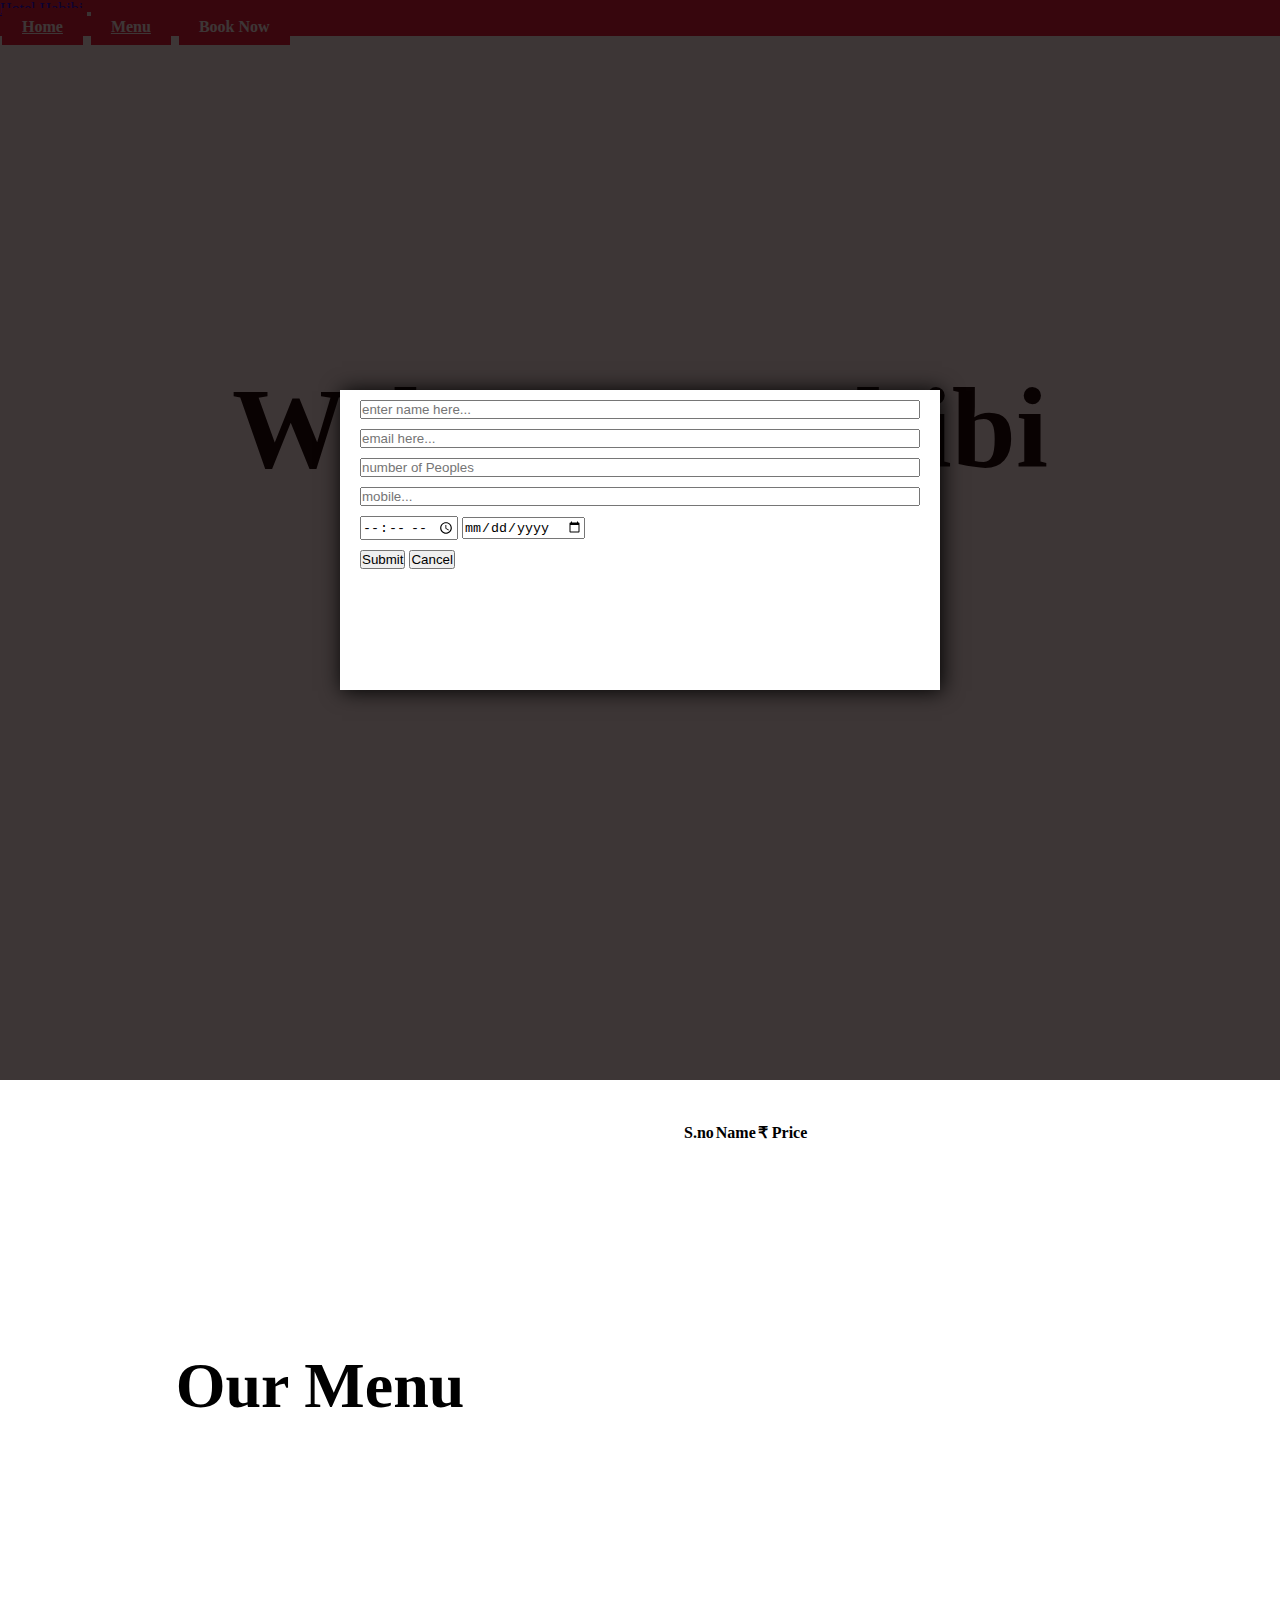
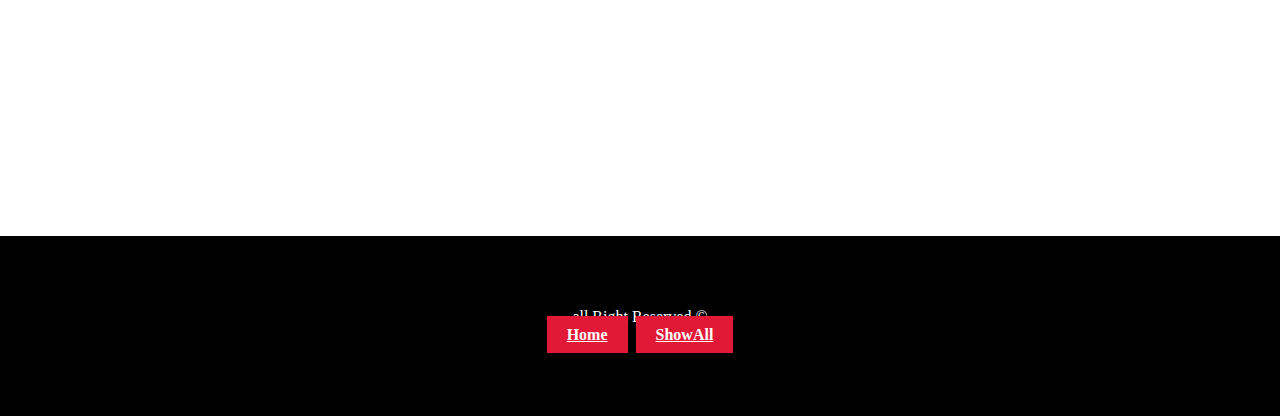
==== index.html @ dcf71c23 "Add files via upload" ====
<!DOCTYPE html>
<html lang="en">
  <head>
    <meta charset="UTF-8" />
    <meta http-equiv="X-UA-Compatible" content="IE=edge" />
    <meta name="viewport" content="width=device-width, initial-scale=1.0" />
    <title>HOME - Welcome</title>
    <!-- CDNs -->

    <!-- FONT awesome -->
    <link
      rel="stylesheet"
      href="https://cdnjs.cloudflare.com/ajax/libs/font-awesome/6.2.0/css/all.min.css"
      integrity="sha512-xh6O/CkQoPOWDdYTDqeRdPCVd1SpvCA9XXcUnZS2FmJNp1coAFzvtCN9BmamE+4aHK8yyUHUSCcJHgXloTyT2A=="
      crossorigin="anonymous"
      referrerpolicy="no-referrer"
    />
    <!-- BOOTSTRAP -->
    <!-- CSS only -->
    <link
      href="https://cdn.jsdelivr.net/npm/bootstrap@5.2.2/dist/css/bootstrap.min.css"
      rel="stylesheet"
      integrity="sha384-Zenh87qX5JnK2Jl0vWa8Ck2rdkQ2Bzep5IDxbcnCeuOxjzrPF/et3URy9Bv1WTRi"
      crossorigin="anonymous"
    />

    <!-- JavaScript Bundle with Popper -->
    <script
      src="https://cdn.jsdelivr.net/npm/bootstrap@5.2.2/dist/js/bootstrap.bundle.min.js"
      integrity="sha384-OERcA2EqjJCMA+/3y+gxIOqMEjwtxJY7qPCqsdltbNJuaOe923+mo//f6V8Qbsw3"
      crossorigin="anonymous"
    ></script>

    <!-- BOOTSTRAP -->
    <!-- Personal StyleSheet -->
    <link rel="stylesheet" href="style.css" />

    <!-- CDNs -->
  </head>

  <body>
    <!-- Nav Section -->
    <header>
      <nav class="navbar navbar-expand-lg">
        <div class="container">
          <a class="navbar-brand fw-bold fs-3" href="#"> Hotel Habibi</a>
          <button
            class="navbar-toggler"
            type="button"
            data-bs-toggle="collapse"
            data-bs-target="#navbarNavAltMarkup"
            aria-controls="navbarNavAltMarkup"
            aria-expanded="false"
            aria-label="Toggle navigation"
          >
            <span class="navbar-toggler-icon"></span>
          </button>
          <div class="collapse navbar-collapse" id="navbarNavAltMarkup">
            <div class="navbar-nav ms-auto">
              <a class="nav-link linker" href="#hero">Home</a>
              <a class="nav-link linker" href="#menu">Menu</a>
              <span class="nav-link linker" href="#booking" onclick="book()">Book Now</span>
            </div>
          </div>
        </div>
      </nav>
    </header>

    <!-- Nav Section -->

    <!-- Main section -->
    <main>
      <!-- Hero Section -->

      <section class="hero" id="hero">
        <article class="hero-article">
          <h1 class="animate-h1" id="h1" >Welcome,Habibi</h1>
          <p class="animate-p">Here,Tummy meets <span class="bg-danger badge">heaven</span></p>
          <button class="book my-5 animate-p" id="book" onclick="book()">
            BOOK TABLE <i class="fa-solid fa-arrow-right"></i>
          </button>
        </article>
      </section>

      <!-- Hero Section -->

      <!-- Menu Section -->
      <section class="menu" id="menu">
        <div class="menu-left">
          <p class="menu-header">Our Menu</p>
        </div>
        <div class="menu-right">
          <table class="table table-responsive table-striped">
            <thead>
              <tr>
                <th>S.no</th>
                <th>Name</th>
                <th> ₹  Price</th>
              </tr>
            </thead>
            <tbody id="menuBody"></tbody>
          </table>
        </div>
      </section>

      <section class="booking d-none" id="booking">
        <form onsubmit="event.preventDefault()">
          <input type="text" placeholder="enter name here..." class="form-control" name="name" />
          <input type="email" placeholder="email here..." class="form-control" name="email" />
          <input type="number" placeholder="number of Peoples" class="form-control" name="seats" />
          <input type="tel" placeholder="mobile..." class="form-control" name="email" />

          <div class="input-control d-flex">
            <input type="time" class="form-control me-2" name="time" />
            <input type="date" class="form-control" name="date" />
          </div>
          <div class="d-flex align-self-end">
            <button class="btn btn-danger me-1" onclick="Submit()">Submit</button>
            <button class="btn btn-warning" onclick="cancel()">Cancel</button>
          </div>
        </form>
      </section>
    </main>
    <!-- Menu section -->

    <footer class="footer">
        <p>all Right Reserved &copy;</p>
        <div class="d-flex">
            <a class="nav-link linker" href="#hero">Home</a>
            <a class="nav-link linker" href="./reservation.html">ShowAll</a>
        </div>
    </footer>

    <script src="./script/index.js"></script>
    <script src="./script/Data.js"></script>
  </body>
</html>
---- style.css ----
*{
    scroll-behavior: smooth;
    margin: 0;
    padding: 0;
    box-sizing: border-box;
}
body{
    position: relative;
}

header{
    background-color: #E21837;
}
section{
    width: 100%;
    height: 100vh;
    background-size: cover;
    background-repeat: no-repeat;
    background-position: center;
    background-attachment: fixed;
}
.hero{
    background-image: url("https://images.pexels.com/photos/616401/pexels-photo-616401.jpeg?auto=compress&cs=tinysrgb&w=600");
}
.list{
    background-image: url("https://www.phocafe.co.uk/wp-content/uploads/2018/07/Nutrition-Single-Background.jpg");
    padding: 50px 0px;
    overflow: scroll; 
   
}
.menu{
    background-image: url("https://www.phocafe.co.uk/wp-content/uploads/2018/07/Nutrition-Single-Background.jpg");
    display: flex;
    justify-content: space-around;
    align-items: center;
}

.hero-article{
    width: 100%;
    height: 100%;
    display: flex;
    justify-content: center;
    align-items: center;
    flex-direction: column;
}


.hero-article h1{
    font-size: 9vw;
}
.hero-article p{
    font-size: 4vw;
}
.linker{
    color: white;
    margin: 0px 2px ;
    background-color: #E21837;
    font-weight: 600;
    padding: 10px 20px  !important;
}
.linker:hover
{
    transition: all 1s;
    background-color: black;
    color: white;
}

/* Menu */

.menu-header
{
    background-color: rgba(255, 255, 255, 0.82);
    padding: 5px 50px;
    font-size: 5vw;
    font-weight: bold;
}

.menu-left,.menu-right{
    height: 60vh;
    width: 45%;
}
.menu-right{
    padding:  5px 10px;
   
    overflow-y: scroll;
    background-color: rgba(255, 255, 255, 0.829);
}
.menu-left{
    display: flex;
    justify-content: center;
    align-items: center;
    padding: 10px 70px !important ;
}
.book{
    font-size: 2rem;
    transition: all 1s;
    background-color: #E21837;
    border: none;
    color: white;
    font-weight: bold;
    padding: 10px 30px !important;
}
.book:hover{
    background-color: black;
    scale: 1.1 1;
}
.main-h1{
    background-color: #E21837;
    margin: 0;
    color: white;
}


/* Menu */

.booking{
    background-color: rgba(11, 3, 3, 0.797);
    display: flex;
    justify-content: center;
    align-items: center;
    position: absolute;
    top: 0;
    width: 100%;
    height: 120vh;
    z-index: 100;
}
.animate
{
    animation: animateBooking;
    animation-duration: 1s;
}
form{
    padding: 10px 20px;
    width: 600px;
    height: 300px;
    display: flex;
    flex-direction: column;
    background-color: white;
    gap: 10px;
    box-shadow: 2px 1px 20px black;
}

.footer{
    height:20vh;
    background-color: black;
    display: flex;
    align-items: center;
    flex-direction: column;
    justify-content: center;
}
.footer p{
    color: white;
}


/* Reservation page */

.list-table{
    min-width: 900px;
    max-height: 60vh;
    overflow: scroll;
    margin: auto;
    background-color: rgba(255, 255, 255, 0.874);
}
.animate-h1
{
    animation: animateH1;
    animation-duration: 3s;
}
.animate-p
{
    animation: animateP;
    animation-duration: 5s;
}

@keyframes animateBooking {
    0%{
        opacity: 0;
        translate: 0px -400px;
    }
    
}
@keyframes animateP {
    0%{
        opacity: 0;
        translate: -100px ;
    }
    50%{
        opacity: 0;
        translate : -100px;

    }

}

@keyframes animateH1 {
    0%{
        opacity: 0;
        scale: 2 1;
        translate: 0px -500px   ;    
    }
    50%{
        opacity: 0;
        scale: 1.5 1;
        
    }
}



@media (max-width:900px) {
   .menu{
    flex-direction: column;
    justify-content: center;
   }
   .menu-left,.menu-right{
    width: 80%;

   }
   .menu-left
   {
    display: block;
    height: 10vh;
   }
   form{
    width: 90%;
   }
   
   .menu-header{
    width: 100%;
    padding: 0;
    text-align: center;
   }
   .hero-article h1{
    font-size: 12vw;
}
.hero-article p{
    font-size: 6vw;
}



}
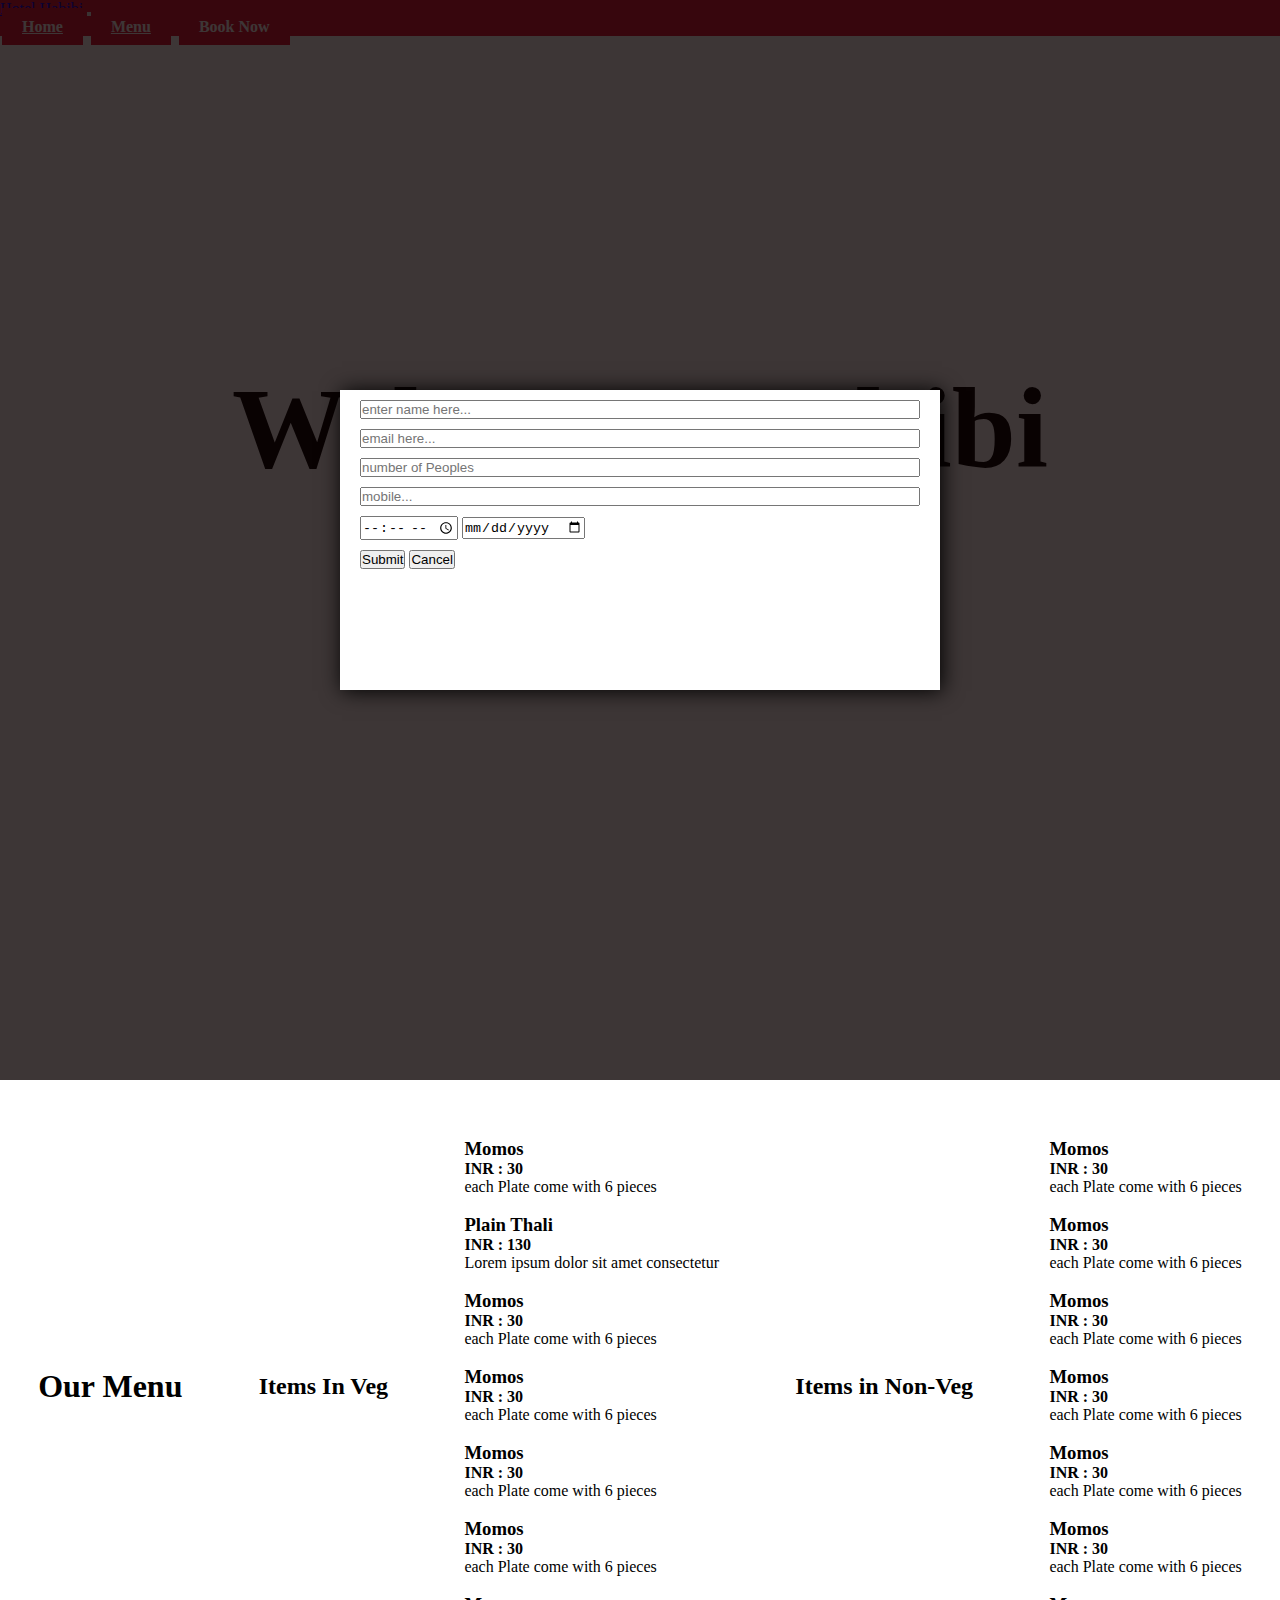
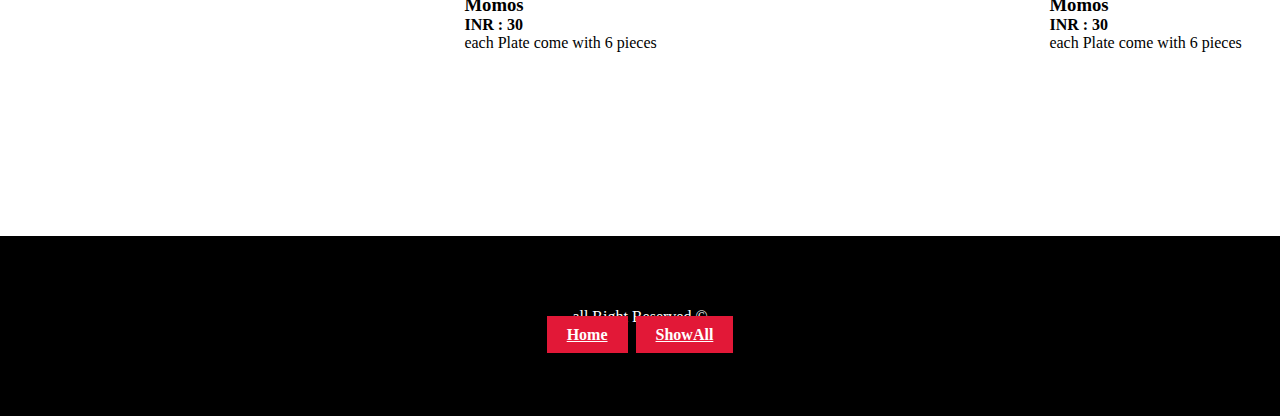
==== commit 3ab94363: "Add files via upload" ====
--- a/index.html
+++ b/index.html
@@ -85,23 +85,199 @@
       <!-- Hero Section -->
 
       <!-- Menu Section -->
-      <section class="menu" id="menu">
-        <div class="menu-left">
-          <p class="menu-header">Our Menu</p>
+      <section class="menu p-2" id="menu">
+        <h1 class="menu-heading">Our Menu</h1>
+        <h2 class="items-heading mb-2">Items In Veg</h2>
+        <div class="cards container veg mb-2" >
+            <div class="card col col-lg-3 col-md-6 col-sm-6 col-12">
+              <div class="left">
+                <img src="https://th.bing.com/th/id/OIP.aG7qW3hdlk6cb1qmIuyNtgHaE9?w=248&h=180&c=7&r=0&o=5&dpr=1.25&pid=1.7" alt="">
+              </div>
+
+              <div class="right">
+                <h3>Momos</h3>
+                <div>
+                <p><strong>INR : 30 </Strong></p>
+                <p>each Plate come with 6 pieces</p>
+                </div>
+              </div>
+            </div>
+            <div class="card col col-lg-3 col-md-6 col-sm-6 col-12">
+              <div class="left">
+                <img src="https://th.bing.com/th/id/OIP.tMAp-VsLL3ekhgvs8Z0hYwHaE8?w=306&h=204&c=7&r=0&o=5&dpr=1.25&pid=1.7" alt="">
+              </div>
+
+              <div class="right">
+                <h3>Plain Thali</h3>
+                <div>
+                <p><strong>INR : 130 </Strong></p>
+                <p>Lorem ipsum dolor sit amet consectetur </p>
+                </div>
+              </div>
+            </div>
+            <div class="card col col-lg-3 col-md-6 col-sm-6 col-12">
+              <div class="left">
+                <img src="https://th.bing.com/th/id/OIP.aG7qW3hdlk6cb1qmIuyNtgHaE9?w=248&h=180&c=7&r=0&o=5&dpr=1.25&pid=1.7" alt="">
+              </div>
+
+              <div class="right">
+                <h3>Momos</h3>
+                <div>
+                <p><strong>INR : 30 </Strong></p>
+                <p>each Plate come with 6 pieces</p>
+                </div>
+              </div>
+            </div>
+            <div class="card col col-lg-3 col-md-6 col-sm-6 col-12">
+              <div class="left">
+                <img src="https://th.bing.com/th/id/OIP.aG7qW3hdlk6cb1qmIuyNtgHaE9?w=248&h=180&c=7&r=0&o=5&dpr=1.25&pid=1.7" alt="">
+              </div>
+
+              <div class="right">
+                <h3>Momos</h3>
+                <div>
+                <p><strong>INR : 30 </Strong></p>
+                <p>each Plate come with 6 pieces</p>
+                </div>
+              </div>
+            </div>
+            <div class="card col col-lg-3 col-md-6 col-sm-6 col-12">
+              <div class="left">
+                <img src="https://th.bing.com/th/id/OIP.aG7qW3hdlk6cb1qmIuyNtgHaE9?w=248&h=180&c=7&r=0&o=5&dpr=1.25&pid=1.7" alt="">
+              </div>
+
+              <div class="right">
+                <h3>Momos</h3>
+                <div>
+                <p><strong>INR : 30 </Strong></p>
+                <p>each Plate come with 6 pieces</p>
+                </div>
+              </div>
+            </div>
+            <div class="card col col-lg-3 col-md-6 col-sm-6 col-12">
+              <div class="left">
+                <img src="https://th.bing.com/th/id/OIP.aG7qW3hdlk6cb1qmIuyNtgHaE9?w=248&h=180&c=7&r=0&o=5&dpr=1.25&pid=1.7" alt="">
+              </div>
+
+              <div class="right">
+                <h3>Momos</h3>
+                <div>
+                <p><strong>INR : 30 </Strong></p>
+                <p>each Plate come with 6 pieces</p>
+                </div>
+              </div>
+            </div>
+            <div class="card col col-lg-3 col-md-6 col-sm-6 col-12">
+              <div class="left">
+                <img src="https://th.bing.com/th/id/OIP.aG7qW3hdlk6cb1qmIuyNtgHaE9?w=248&h=180&c=7&r=0&o=5&dpr=1.25&pid=1.7" alt="">
+              </div>
+
+              <div class="right">
+                <h3>Momos</h3>
+                <div>
+                <p><strong>INR : 30 </Strong></p>
+                <p>each Plate come with 6 pieces</p>
+                </div>
+              </div>
+            </div>
         </div>
-        <div class="menu-right">
-          <table class="table table-responsive table-striped">
-            <thead>
-              <tr>
-                <th>S.no</th>
-                <th>Name</th>
-                <th> ₹  Price</th>
-              </tr>
-            </thead>
-            <tbody id="menuBody"></tbody>
-          </table>
-        </div>
+        <h2 class="items-heading mb-2">Items in Non-Veg</h2>
+        <div class="cards container" >
+          <div class="card col col-lg-3 col-md-6 col-sm-6 col-12" >
+            <div class="left">
+              <img src="https://th.bing.com/th/id/OIP.aG7qW3hdlk6cb1qmIuyNtgHaE9?w=248&h=180&c=7&r=0&o=5&dpr=1.25&pid=1.7" alt="">
+            </div>
+
+            <div class="right">
+              <h3>Momos</h3>
+              <div>
+              <p><strong>INR : 30 </Strong></p>
+              <p>each Plate come with 6 pieces</p>
+              </div>
+            </div>
+          </div>
+          <div class="card col col-lg-3 col-md-6 col-sm-6 col-12">
+            <div class="left">
+              <img src="https://th.bing.com/th/id/OIP.aG7qW3hdlk6cb1qmIuyNtgHaE9?w=248&h=180&c=7&r=0&o=5&dpr=1.25&pid=1.7" alt="">
+            </div>
+
+            <div class="right">
+              <h3>Momos</h3>
+              <div>
+              <p><strong>INR : 30 </Strong></p>
+              <p>each Plate come with 6 pieces</p>
+              </div>
+            </div>
+          </div>
+          <div class="card col col-lg-3 col-md-6 col-sm-6 col-12">
+            <div class="left">
+              <img src="https://th.bing.com/th/id/OIP.aG7qW3hdlk6cb1qmIuyNtgHaE9?w=248&h=180&c=7&r=0&o=5&dpr=1.25&pid=1.7" alt="">
+            </div>
+
+            <div class="right">
+              <h3>Momos</h3>
+              <div>
+              <p><strong>INR : 30 </Strong></p>
+              <p>each Plate come with 6 pieces</p>
+              </div>
+            </div>
+          </div>
+          <div class="card col col-lg-3 col-md-6 col-sm-6 col-12">
+            <div class="left">
+              <img src="https://th.bing.com/th/id/OIP.aG7qW3hdlk6cb1qmIuyNtgHaE9?w=248&h=180&c=7&r=0&o=5&dpr=1.25&pid=1.7" alt="">
+            </div>
+
+            <div class="right">
+              <h3>Momos</h3>
+              <div>
+              <p><strong>INR : 30 </Strong></p>
+              <p>each Plate come with 6 pieces</p>
+              </div>
+            </div>
+          </div>
+          <div class="card col col-lg-3 col-md-6 col-sm-6 col-12">
+            <div class="left">
+              <img src="https://th.bing.com/th/id/OIP.aG7qW3hdlk6cb1qmIuyNtgHaE9?w=248&h=180&c=7&r=0&o=5&dpr=1.25&pid=1.7" alt="">
+            </div>
+
+            <div class="right">
+              <h3>Momos</h3>
+              <div>
+              <p><strong>INR : 30 </Strong></p>
+              <p>each Plate come with 6 pieces</p>
+              </div>
+            </div>
+          </div>
+          <div class="card col col-lg-3 col-md-6 col-sm-6 col-12">
+            <div class="left">
+              <img src="https://th.bing.com/th/id/OIP.aG7qW3hdlk6cb1qmIuyNtgHaE9?w=248&h=180&c=7&r=0&o=5&dpr=1.25&pid=1.7" alt="">
+            </div>
+
+            <div class="right">
+              <h3>Momos</h3>
+              <div>
+              <p><strong>INR : 30 </Strong></p>
+              <p>each Plate come with 6 pieces</p>
+              </div>
+            </div>
+          </div>
+          <div class="card col col-lg-3 col-md-6 col-sm-6 col-12">
+            <div class="left">
+              <img src="https://th.bing.com/th/id/OIP.aG7qW3hdlk6cb1qmIuyNtgHaE9?w=248&h=180&c=7&r=0&o=5&dpr=1.25&pid=1.7" alt="">
+            </div>
+
+            <div class="right">
+              <h3>Momos</h3>
+              <div>
+              <p><strong>INR : 30 </Strong></p>
+              <p>each Plate come with 6 pieces</p>
+              </div>
+            </div>
+          </div>
+      </div>
+
       </section>
+      <!-- Menu section -->
 
       <section class="booking d-none" id="booking">
         <form onsubmit="event.preventDefault()">
@@ -121,7 +297,6 @@
         </form>
       </section>
     </main>
-    <!-- Menu section -->
 
     <footer class="footer">
         <p>all Right Reserved &copy;</p>
@@ -132,6 +307,5 @@
     </footer>
 
     <script src="./script/index.js"></script>
-    <script src="./script/Data.js"></script>
   </body>
 </html>
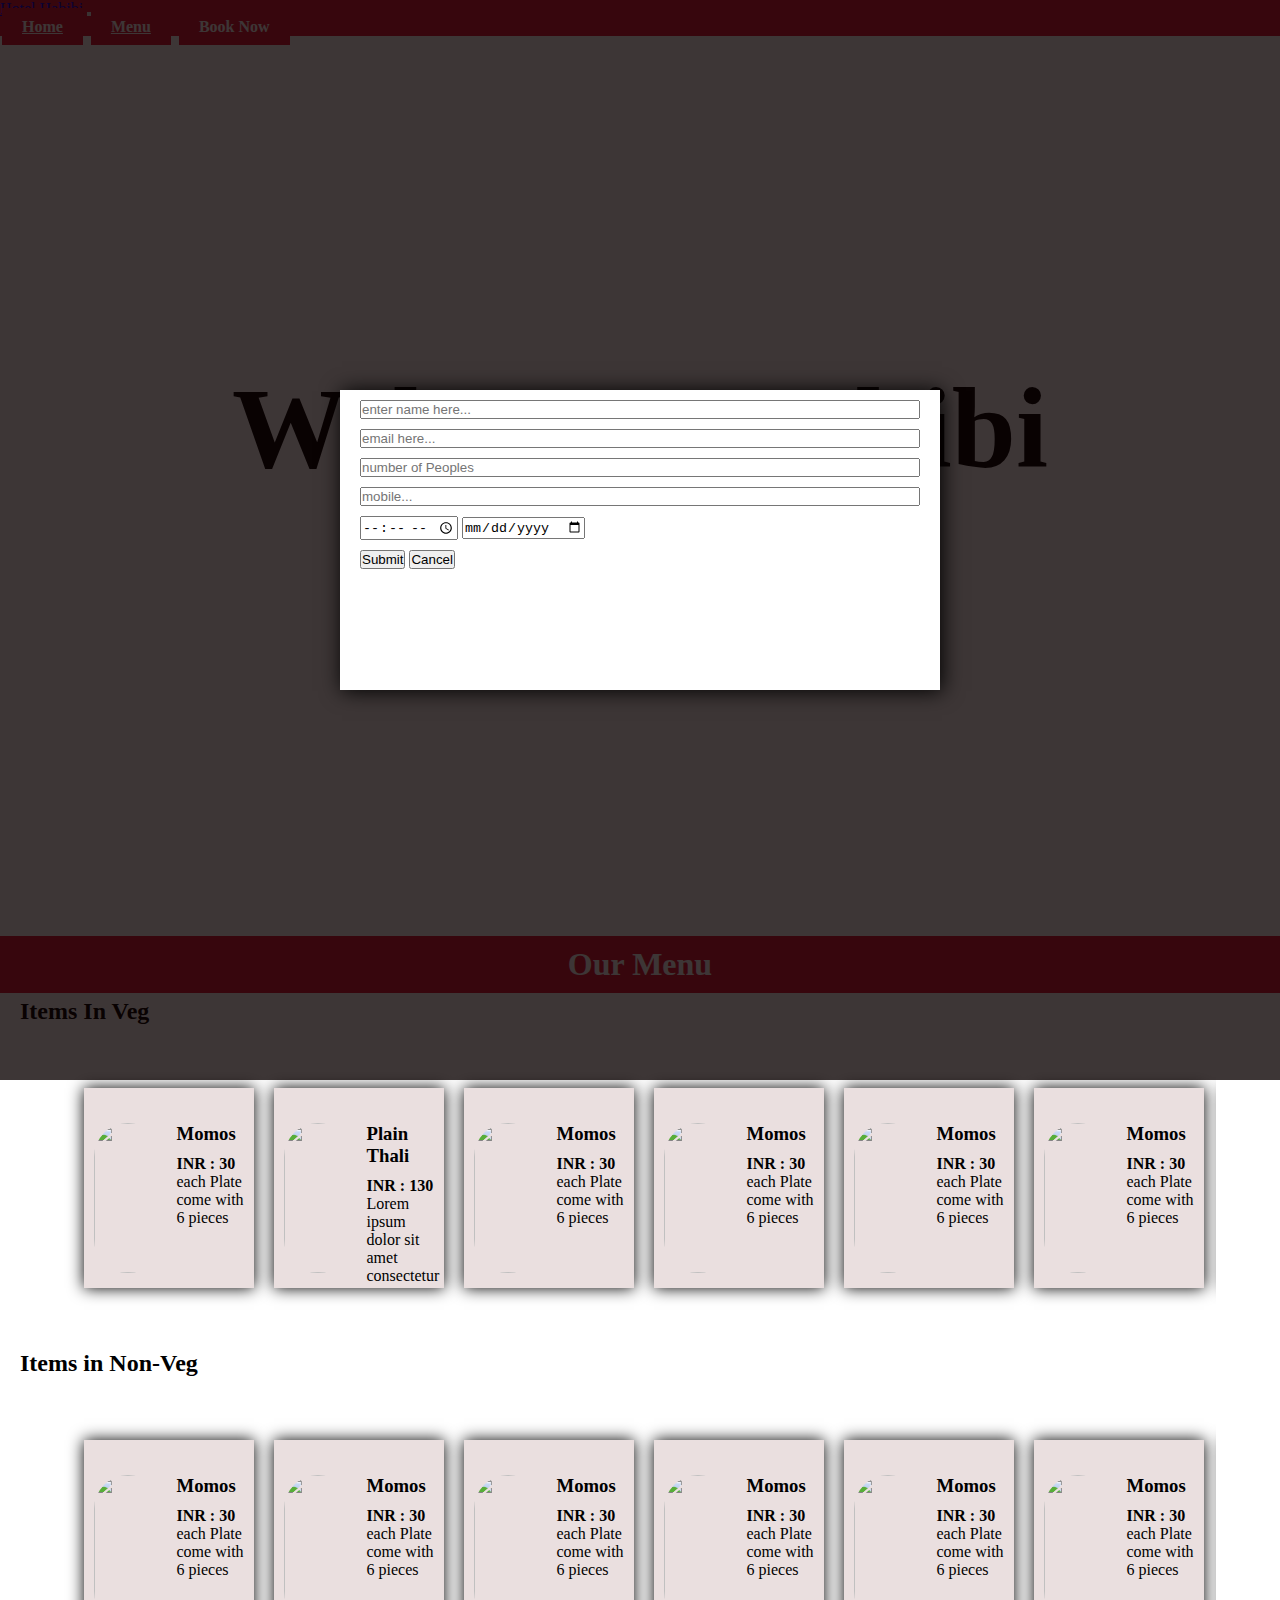
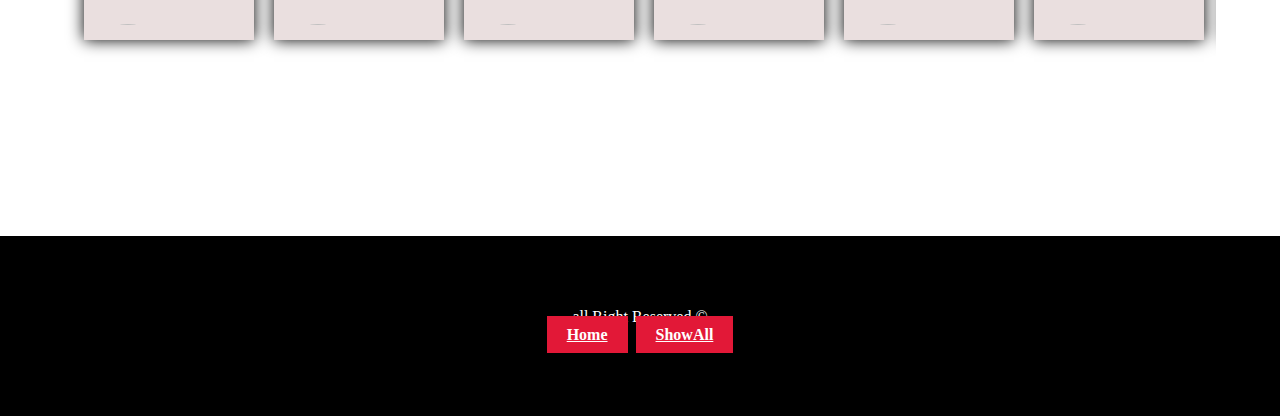
==== commit 7f2d51d4: "Update index.html" ====
--- a/index.html
+++ b/index.html
@@ -284,7 +284,7 @@
           <input type="text" placeholder="enter name here..." class="form-control" name="name" />
           <input type="email" placeholder="email here..." class="form-control" name="email" />
           <input type="number" placeholder="number of Peoples" class="form-control" name="seats" />
-          <input type="tel" placeholder="mobile..." class="form-control" name="email" />
+          <input type="tel" placeholder="mobile..." class="form-control" name="mobile" />
 
           <div class="input-control d-flex">
             <input type="time" class="form-control me-2" name="time" />
--- a/style.css
+++ b/style.css
@@ -4,6 +4,18 @@
     padding: 0;
     box-sizing: border-box;
 }
+::-webkit-scrollbar {
+    width: 2px;
+  }
+  ::-webkit-scrollbar-track {
+    background: transparent;
+    border-radius: 20px;
+  }
+  ::-webkit-scrollbar-thumb {
+    background-color: rgba(155, 155, 155, 0.5);
+    border-radius: 20px;
+    border: transparent;
+  }
 body{
     position: relative;
 }
@@ -30,9 +42,6 @@
 }
 .menu{
     background-image: url("https://www.phocafe.co.uk/wp-content/uploads/2018/07/Nutrition-Single-Background.jpg");
-    display: flex;
-    justify-content: space-around;
-    align-items: center;
 }
 
 .hero-article{
@@ -67,30 +76,6 @@
 
 /* Menu */
 
-.menu-header
-{
-    background-color: rgba(255, 255, 255, 0.82);
-    padding: 5px 50px;
-    font-size: 5vw;
-    font-weight: bold;
-}
-
-.menu-left,.menu-right{
-    height: 60vh;
-    width: 45%;
-}
-.menu-right{
-    padding:  5px 10px;
-   
-    overflow-y: scroll;
-    background-color: rgba(255, 255, 255, 0.829);
-}
-.menu-left{
-    display: flex;
-    justify-content: center;
-    align-items: center;
-    padding: 10px 70px !important ;
-}
 .book{
     font-size: 2rem;
     transition: all 1s;
@@ -111,6 +96,71 @@
 }
 
 
+
+/* Menu */
+.cards{
+    width: 90%;
+    margin: auto;
+    scrollbar-width: thin;
+    scrollbar-color: rgba(155, 155, 155, 0.5) transparent; 
+    height: 35vh;
+    display: flex;
+    overflow-y: hidden;
+    overflow-x: scroll !important;
+    gap:20px;
+    padding: 0px 20px;
+
+}
+.card{
+    margin: auto;
+    display: flex;
+    justify-content: space-between;
+    flex-wrap: wrap;
+    padding: 10px;
+    align-items: center ;
+   height: 200px;box-shadow: 0px 0px 15px black;
+   background-color:rgba(232, 220, 220, 0.906) ;
+}
+.left,.right{
+    width: 45%;
+}
+.right{
+    display: flex;
+    flex-direction: column;
+    gap: 10px;
+    height: 150px;
+}
+.left{
+    overflow: hidden;
+    display: flex;
+    align-items: center;
+    height: 200px;
+}
+.right div p{
+    margin: 0 !important;
+}
+.menu-heading{
+    text-align: center;
+    color: white;
+    padding: 10px 0px;
+   background-color: #E21837;
+}
+.items-heading
+{   padding: 5px 0px;
+    text-indent: 20px;
+    width: 300px;
+    background-color: rgba(255, 255, 255, 0.906);
+    display: inline-block !important;
+    margin: auto;
+}
+img{
+    width: 150px ;
+    height: 150px;
+    border-radius: 300px;
+    overflow: hidden;
+    object-fit: contain;
+    object-position: center;
+}
 /* Menu */
 
 .booking{
@@ -173,6 +223,9 @@
     animation-duration: 5s;
 }
 
+
+
+
 @keyframes animateBooking {
     0%{
         opacity: 0;
@@ -206,38 +259,20 @@
     }
 }
 
-
-
 @media (max-width:900px) {
-   .menu{
-    flex-direction: column;
-    justify-content: center;
-   }
-   .menu-left,.menu-right{
-    width: 80%;
-
-   }
-   .menu-left
-   {
-    display: block;
-    height: 10vh;
-   }
+   
    form{
     width: 90%;
    }
-   
-   .menu-header{
-    width: 100%;
-    padding: 0;
-    text-align: center;
-   }
    .hero-article h1{
     font-size: 12vw;
 }
 .hero-article p{
     font-size: 6vw;
 }
-
-
-
+.items-heading{
+    width: 100%;
+    text-align: center;
+    text-indent: 0px;
+}
 }